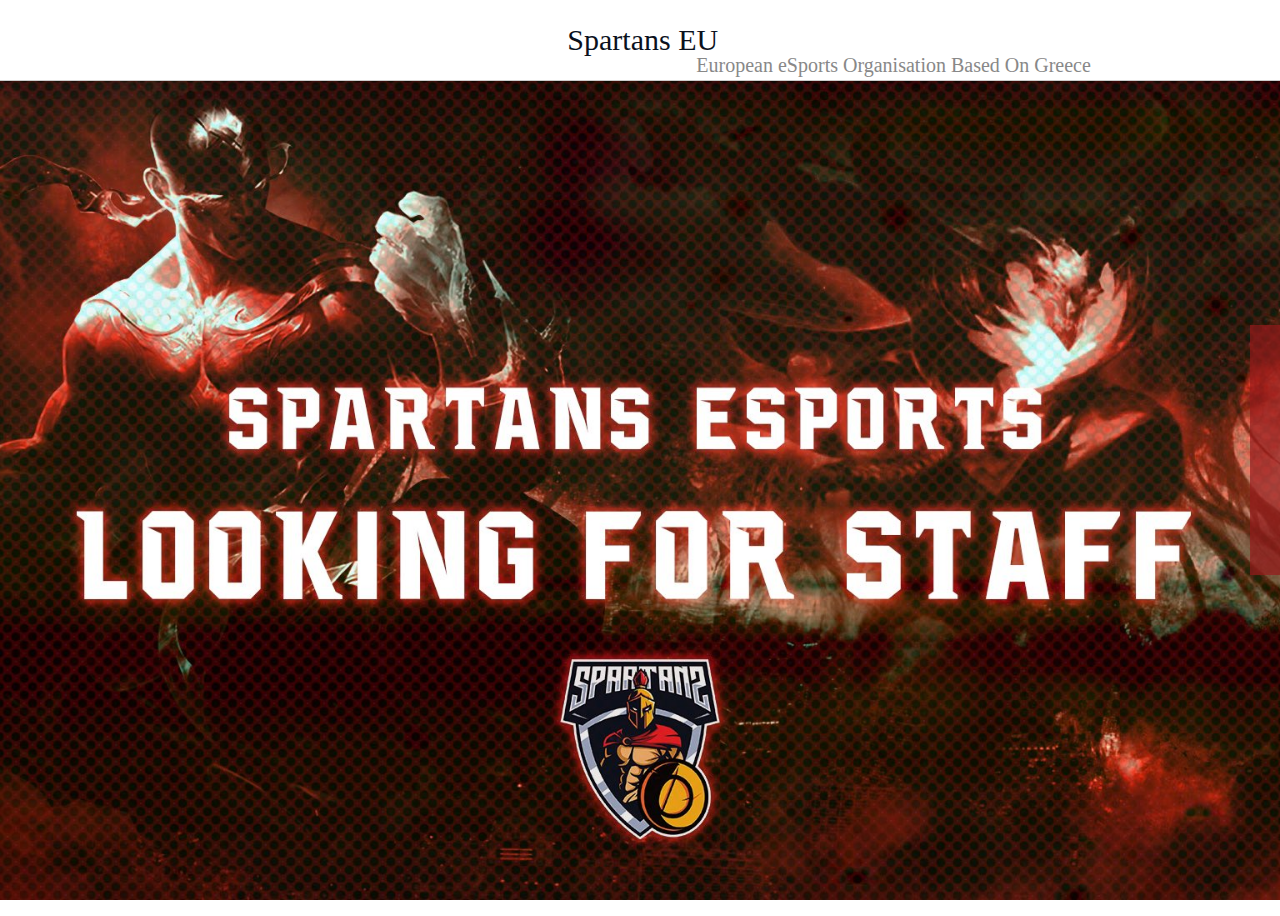
==== Spartans esports project/html/spartans-esport.html @ b1b6e55b "Add files via upload" ====
<!DOCTYPE html>
<html lang="en">
<head>
    <meta charset="UTF-8">
    <meta http-equiv="X-UA-Compatible" content="IE=edge">
    <meta name="viewport" content="width=device-width, initial-scale=1.0">
    <link rel="stylesheet" href="../css/spartans-esport.css">
    <link rel="icon" type="image/x-icon" href="..//images/spartansicon.ico">
    <link rel="stylesheet" href="../fonts/ncaa-michigan-st-spartans/NCAA_Michigan_St_Spartans.otf">
    <script src="../javascript/spartans-esport.js"></script>
    <link rel="stylesheet"
      href="https://cdnjs.cloudflare.com/ajax/libs/font-awesome/5.15.1/css/all.min.css"
      integrity="sha512-+4zCK9k+qNFUR5X+cKL9EIR+ZOhtIloNl9GIKS57V1MyNsYpYcUrUeQc9vNfzsWfV28IaLL3i96P9sdNyeRssA=="
      crossorigin="anonymous"
    />
    <title>Spartans EU - European eSports</title>
</head>
<body>
    <header>
        <a href="spartans-esport.html" class="logo">
            <img src="../images/spartanslogo.jpg" id="logo" style="margin-left: -200px;">
        </a>
        <div class="logo-text">Spartans EU</div>
        <div class="logo-text" style="color: #888; margin-top: 50px; font-size: 20px;">European eSports Organisation Based On Greece</div>
        <input type="checkbox" id="nav-toggler" class="nav-toggler" />
        <label for="nav-toggler" class="nav-toggler-label">
          <i class="fas fa-bars fa-2x burger"></i>
        </label>
        <nav>
          <div id="underline"></div>
  
          <ul class="navbar">
            <li class="nav-item"><a href="spartans-esport.html" class="nav-link active">Home</a></li>
            <li class="nav-item"><a href="#" class="nav-link">eSport Teams</a></li>
            <li class="nav-item">
              <a href="#" class="nav-link">Services</a>
            </li>
            <li class="nav-item"><a href="#" class="nav-link">News</a></li>
            <li class="nav-item"><a href="#" class="nav-link">Contact us</a></li>
          </ul>
        </nav>
      </header>
       
      <div class="sticky-tab">
        <h2>About Spartans!</h2>
        <p>Info</p>
        <i class="fa fa-chevron-left"></i>
      </div>
      <section class="hero">
      </section>
</body>
</html>
---- Spartans esports project/css/spartans-esport.css ----
* {
    margin: 0;
    padding: 0;
} 


  #logo{
    width: 100px;
    height: 100px;
    margin-top: 30px;
    animation-name: spin;
    animation-duration: 4s;
    animation-iteration-count: infinite;
    animation-timing-function: linear;
      transform-style: preserve-3d;
      animation-direction: normal;
  }

  .logo-text {
    margin-left: -600px;
    font-size: 30px;
  }
  
  @keyframes spin {
    from {
      transform: rotateY(0deg);
    }
    to {
      transform: rotateY(360deg);
    }
  }


  /*nav bar*/
  a {
    text-decoration: none;
  }
  
  ul {
    margin: 0;
    padding: 0;
  }
  
  header {
    height: 80px;
    display: flex;
    justify-content: space-around;
    align-items: center;
    border-bottom: 1px solid #ccc;
    color: #0b111d;
  }
  
  .nav-toggler,
  .nav-toggler-label {
    display: none;
  }
  
  .logo {
    font-size: 1.5rem;
  }
  
  nav {
    position: relative;
    line-height: 80px;
  }
  
  .navbar {
    display: flex;
    list-style-type: none;
  }
  
  .navbar .nav-item {
    margin: 0 0.5rem;
  }
  
  .navbar .nav-link {
    padding: 0.5rem 0.25rem;
    color: #888;
  }
  
  .navbar .nav-link:hover,
  .navbar .nav-link.active {
    color: #0b111d;
  }
  
  #underline {
    position: absolute;
    bottom: 0;
    height: 5px;
    background-color: #333;
    width: 65px;
    border-radius: 5px 5px 0 0;
    transition: 0.3s;
  }
  
  @media screen and (max-width: 1300px) {
    #underline {
      display: none;
    }
    header {
      position: relative;
    }
    .nav-toggler-label {
      display: block;
      position: absolute;
      top: 0;
      right: 1rem;
      display: flex;
      align-items: center;
      height: 100%;
      cursor: pointer;
    }
  
    nav {
      position: absolute;
      top: 100%;
      width: 100%;
      background-color: #fafbfd;
      line-height: 40px;
      transform: scale(1, 0);
      transform-origin: top;
      transition: 0.3s;
    }
  
    .nav-toggler:checked ~ nav {
      transform: scale(1, 1);
    }
  
    .navbar {
      display: block;
      width: 100%;
    }
  
    .navbar .nav-item {
      margin: 0;
    }
  
    .navbar .nav-link {
      display: block;
      padding-left: 1rem;
      width: 100%;
    }
  
    .navbar .nav-link:hover,
    .navbar .nav-link.active {
      background-color: #ffffff;
    }
   #logo {
    display: none;
   }

    .logo-text {
      margin-right: -200px;
    }
  }

  /*here section*/
  .hero {
    height: calc(100vh - 65px);
    background-image: url(../images/spartansbackground.jpg);
    background-repeat: no-repeat;
    background-size: cover;
    background-position: center;
    display: flex;
    justify-content: center;
    text-align: center;
    background-attachment: fixed;
}

.hero h1 {
    font-size: 1.8rem;
    font-weight: 800;
  margin-top: 80px;
  line-height: 50px;
}

/*small description ABOUT spartans*/

.sticky-tab {
  box-sizing: border-box;
  background-color: #971a1cb0;
  position: fixed;
  width: 250px;
  height: 250px;
  padding: 20px;
  text-align: center;
  right: -220px;
  top: 50%;
  transform: translateY(-50%);
  transition: all 200ms linear;
  color: #0b111d;
}

.sticky-tab:hover {
  right: 0;
}

.fa-chevron-left {
  position: absolute;
  top: 50%;
  left: 10px;
  transform: translateY(-100%);
}
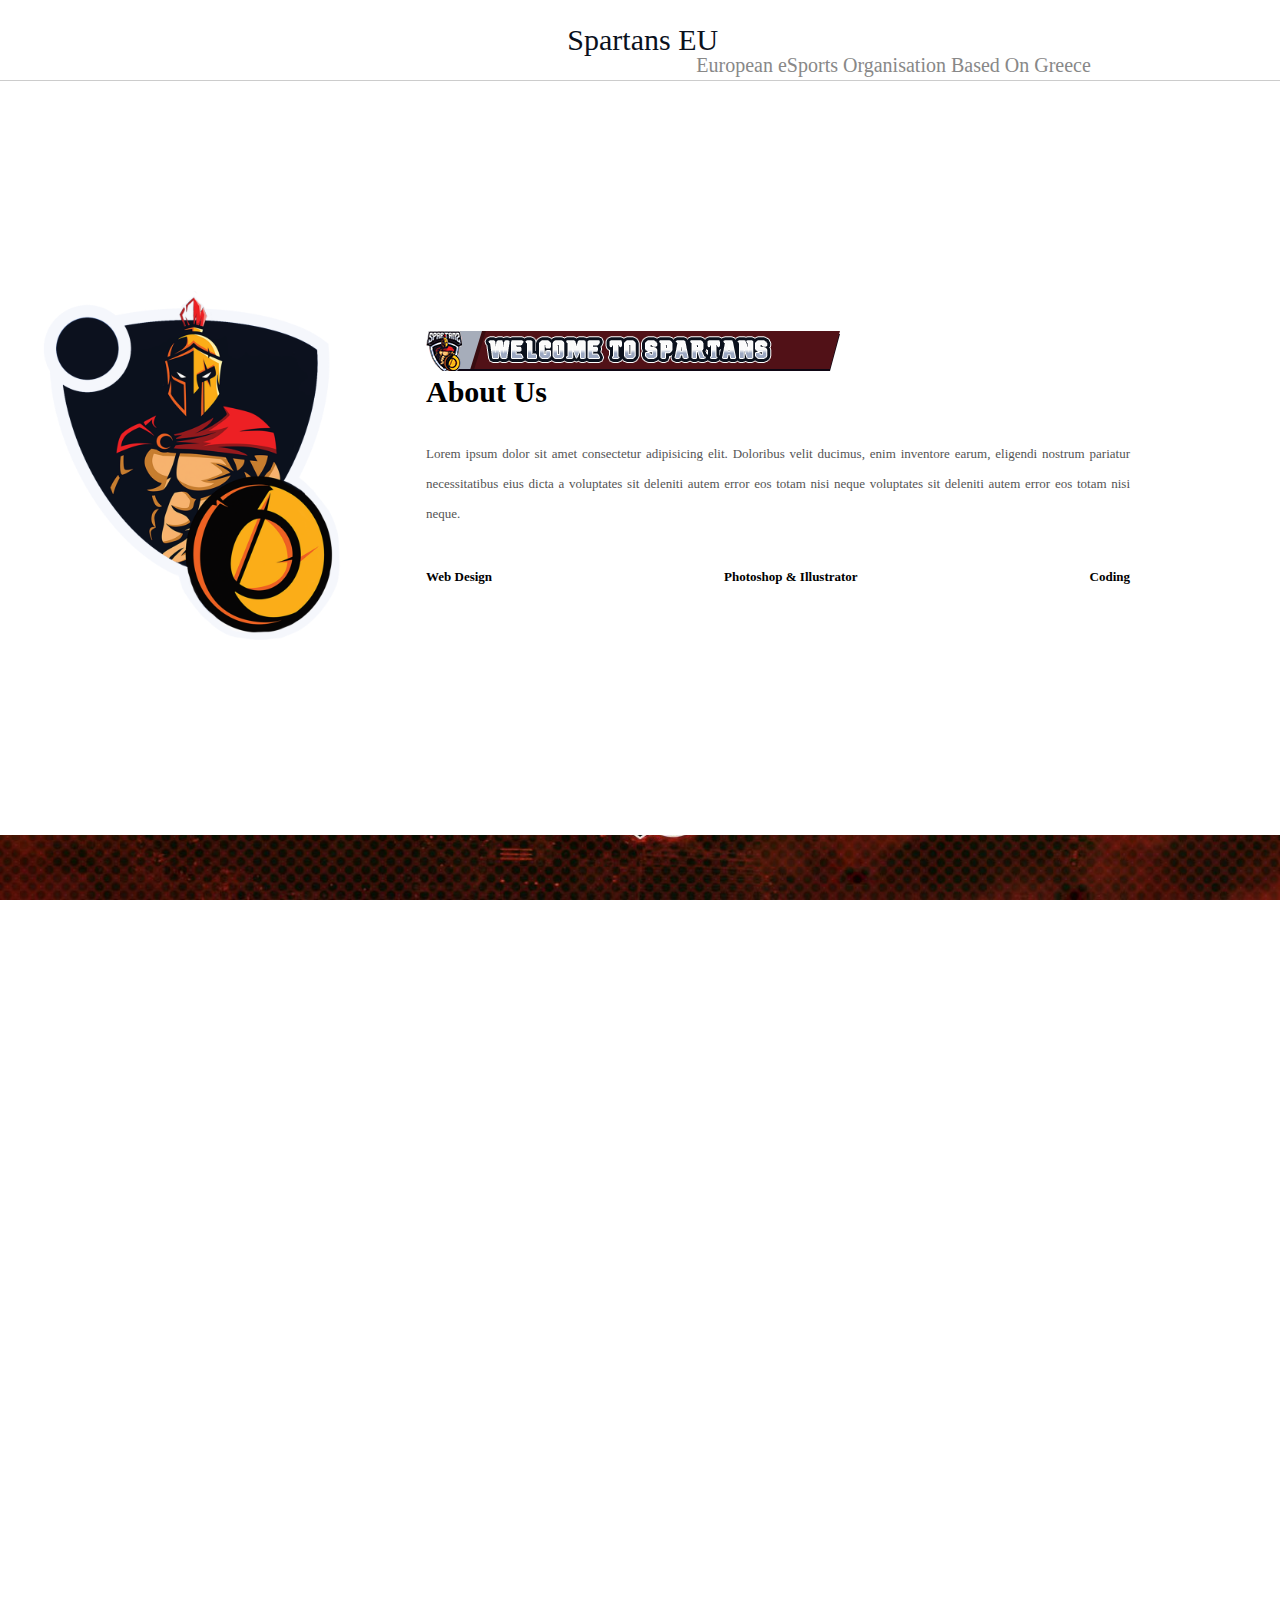
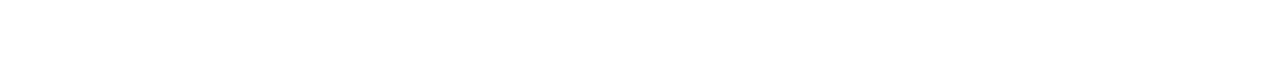
==== commit b1d3baa0: "Add files via upload" ====
--- a/Spartans esports project/html/spartans-esport.html
+++ b/Spartans esports project/html/spartans-esport.html
@@ -41,10 +41,19 @@
         </nav>
       </header>
        
-      <div class="sticky-tab">
-        <h2>About Spartans!</h2>
-        <p>Info</p>
-        <i class="fa fa-chevron-left"></i>
+      <div class="about-section">
+        <div class="inner-container">
+          <img src="../images/welcomespartans.png">
+          <h1>About Us</h1>
+          <p class="text">
+            Lorem ipsum dolor sit amet consectetur adipisicing elit. Doloribus velit ducimus, enim inventore earum, eligendi nostrum pariatur necessitatibus eius dicta a voluptates sit deleniti autem error eos totam nisi neque voluptates sit deleniti autem error eos totam nisi neque.
+          </p>
+          <div class="skills">
+            <span>Web Design</span>
+            <span>Photoshop & Illustrator</span>
+            <span>Coding</span>
+          </div>
+        </div>
       </div>
       <section class="hero">
       </section>
--- a/Spartans esports project/css/spartans-esport.css
+++ b/Spartans esports project/css/spartans-esport.css
@@ -175,29 +175,61 @@
 }
 
 /*small description ABOUT spartans*/
-
-.sticky-tab {
-  box-sizing: border-box;
-  background-color: #971a1cb0;
-  position: fixed;
-  width: 250px;
-  height: 250px;
-  padding: 20px;
-  text-align: center;
-  right: -220px;
-  top: 50%;
-  transform: translateY(-50%);
-  transition: all 200ms linear;
-  color: #0b111d;
-}
-
-.sticky-tab:hover {
-  right: 0;
-}
-
-.fa-chevron-left {
-  position: absolute;
-  top: 50%;
-  left: 10px;
-  transform: translateY(-100%);
+.about-section{
+  background: url(../images/spartanslogo.jpg) no-repeat left;
+  background-size: 30%;
+  overflow: hidden;
+  padding: 100px 0;
+}
+
+.inner-container{
+  width: 55%;
+  float: right;
+  padding: 150px;
+}
+
+.inner-container h1{
+  margin-bottom: 30px;
+  font-size: 30px;
+  font-weight: 900;
+}
+
+.text{
+  font-size: 13px;
+  color: #545454;
+  line-height: 30px;
+  text-align: justify;
+  margin-bottom: 40px;
+}
+
+.skills{
+  display: flex;
+  justify-content: space-between;
+  font-weight: 700;
+  font-size: 13px;
+}
+
+@media screen and (max-width:1200px){
+  .inner-container{
+      padding: 80px;
+  }
+}
+
+@media screen and (max-width:1000px){
+  .about-section{
+      background-size: 100%;
+      padding: 100px 40px;
+  }
+  .inner-container{
+      width: 100%;
+  }
+}
+
+@media screen and (max-width:600px){
+  .about-section{
+      padding: 0;
+  }
+  .inner-container{
+      padding: 60px;
+  }
 }